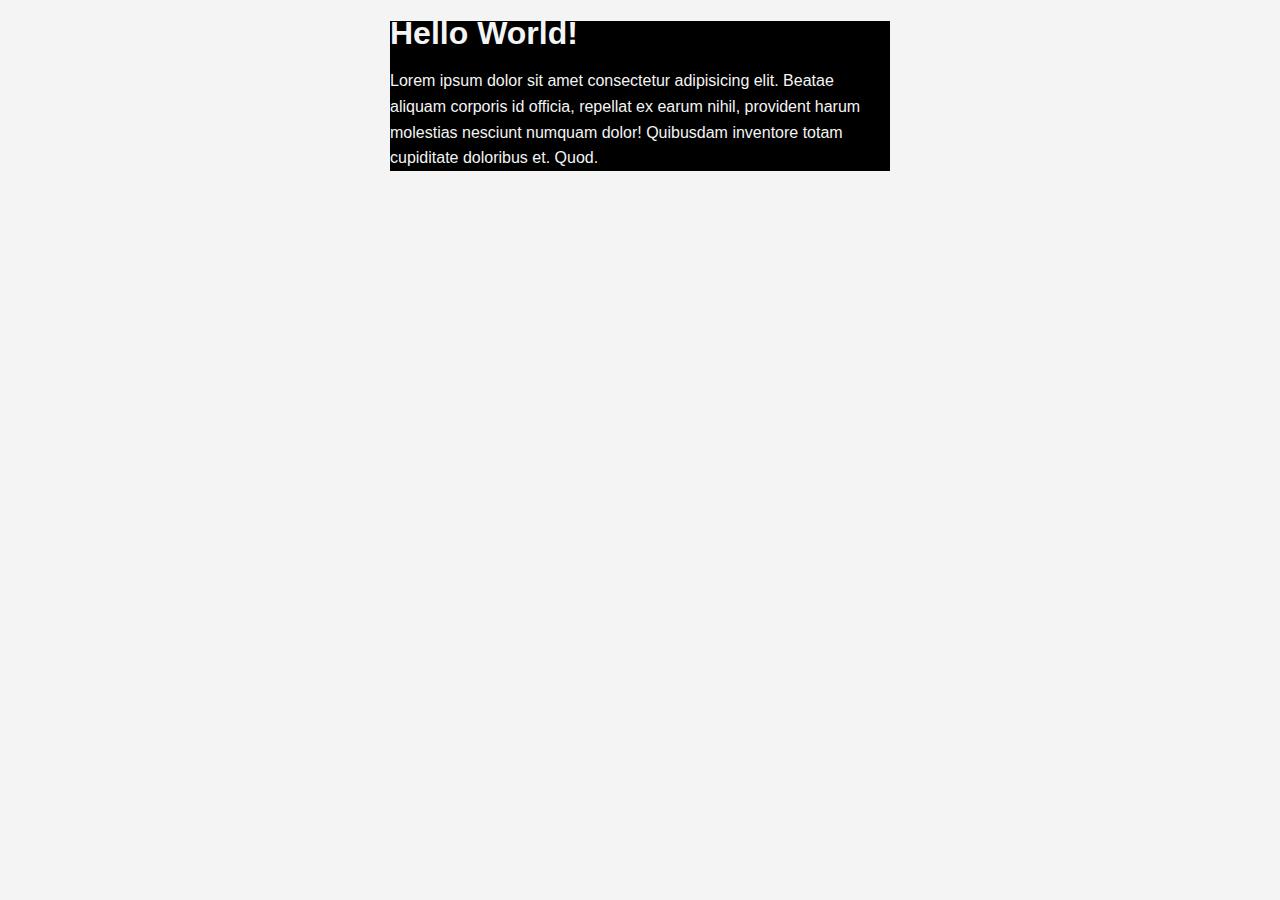
==== index.html @ 5040d672 "Add files via upload" ====
<!DOCTYPE html>
<html lang="en">
<head>
    <meta charset="UTF-8">
    <meta http-equiv="X-UA-Compatible" content="IE=edge">
    <meta name="viewport" content="width=device-width, initial-scale=1.0">
    <title>CSS Crash Course</title>
    <link rel="stylesheet" type="text/css" href="style.css">
</head>
<body>
    <div class="container"> 
    <div class="box-1">
    <h1> Hello World!</h1>
    <p>
        Lorem ipsum dolor sit amet consectetur adipisicing elit. Beatae aliquam corporis id officia, repellat ex earum nihil, provident harum molestias nesciunt numquam dolor! Quibusdam inventore totam cupiditate doloribus et. Quod.
    </p>
    </div>
    </div>
</body>
</html>
---- style.css ----
body{
    background-color: #f4f4f4;
    color: #555;

    font-family: Arial, Helvetica, sans-serif;
    font-size: 16px;
    font-weight: normal;

    /* Same as above */
    font: normal 16px Arial, Helvetica, sans-serif;

    line-height: 1.6em;
    margin: 0%;
}

.container{
    width: 500px;
    margin: auto;
}

.box-1{
    background-color: black;
    color: #f4f4f4;
}
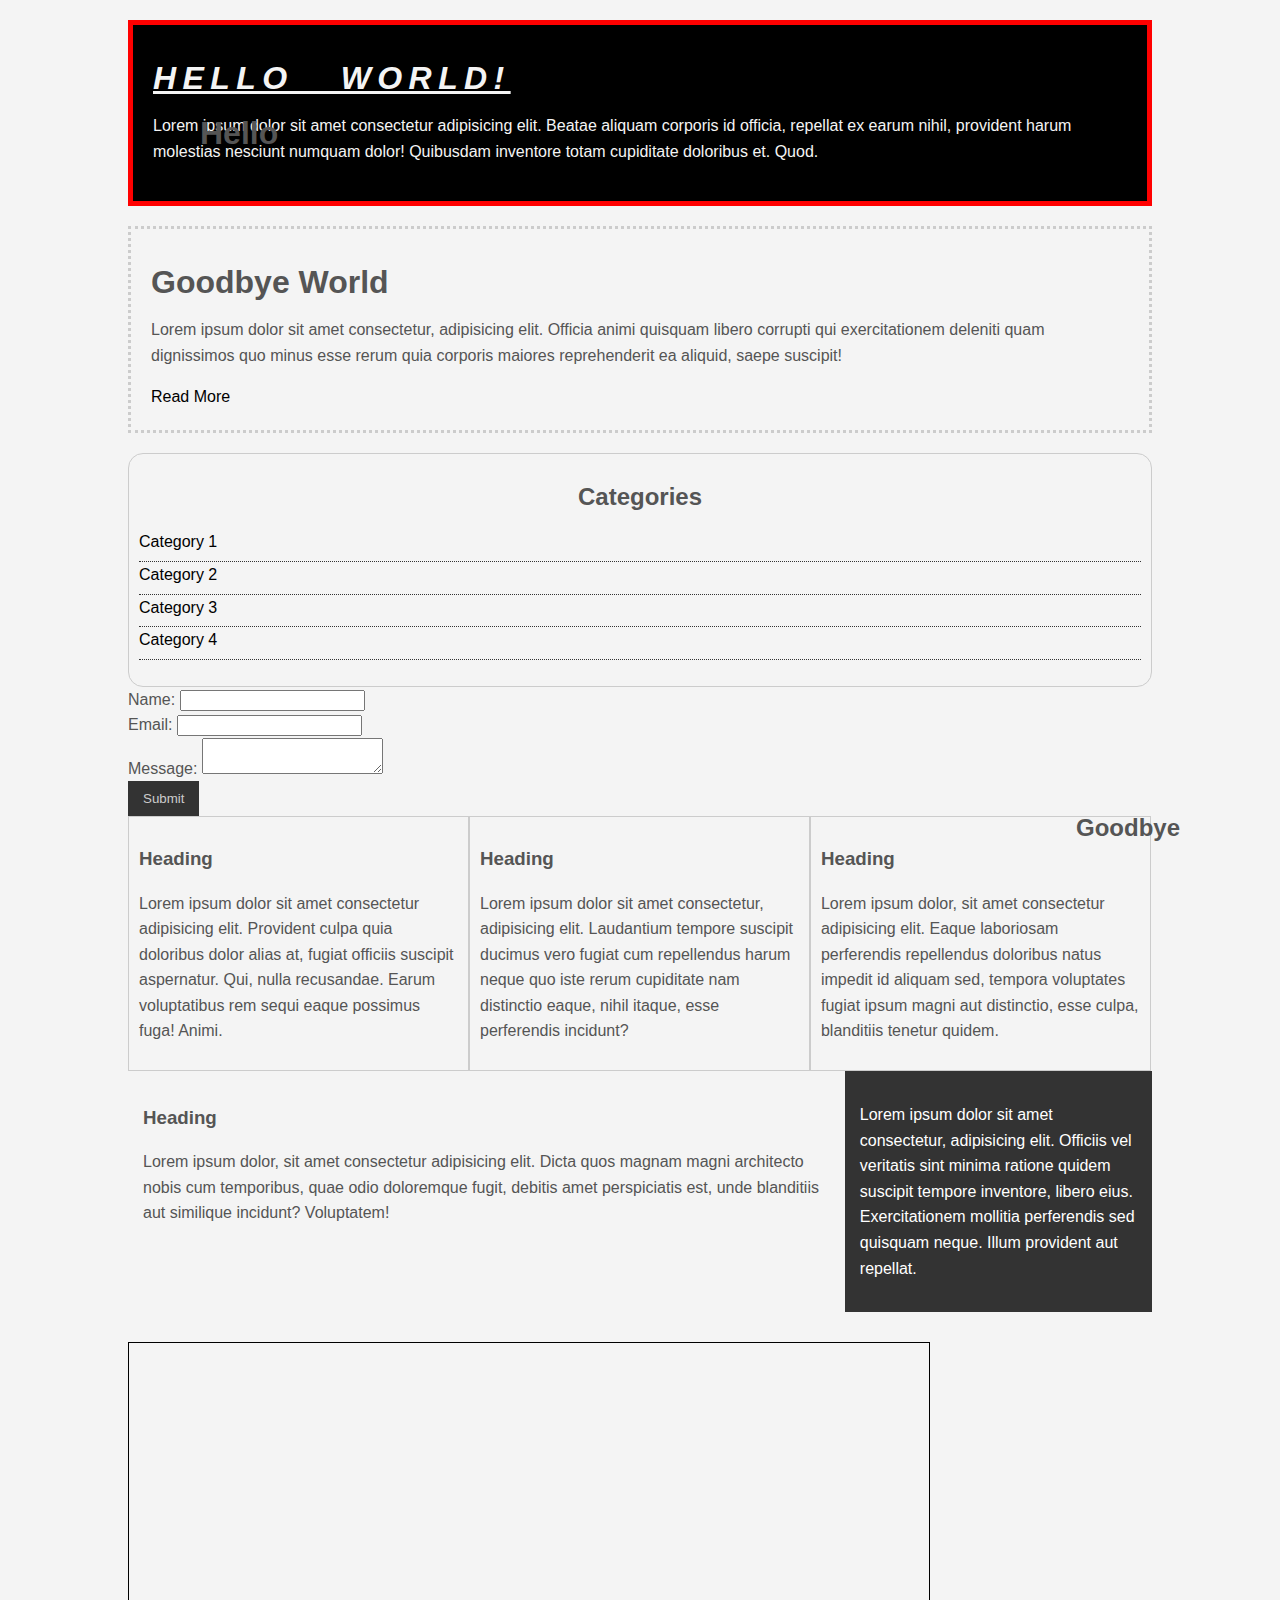
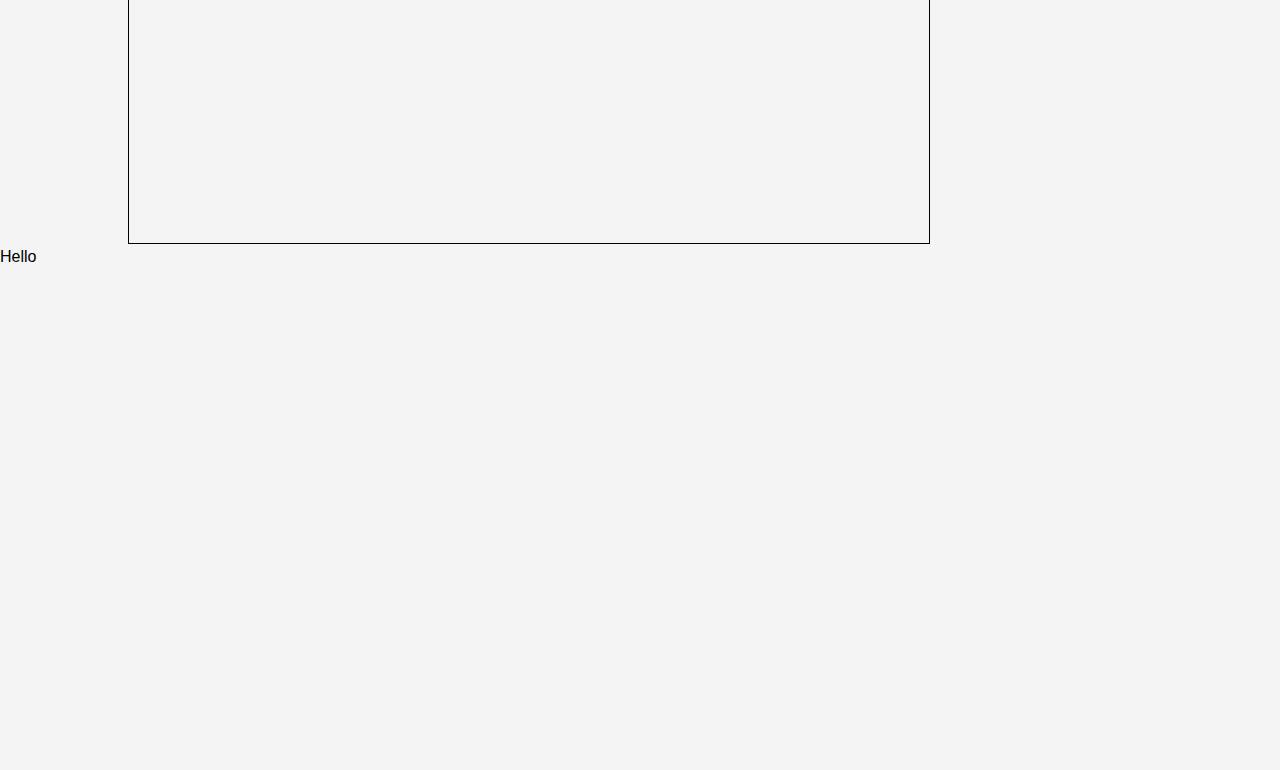
==== commit 5a07727c: "Add files via upload" ====
--- a/index.html
+++ b/index.html
@@ -15,6 +15,84 @@
         Lorem ipsum dolor sit amet consectetur adipisicing elit. Beatae aliquam corporis id officia, repellat ex earum nihil, provident harum molestias nesciunt numquam dolor! Quibusdam inventore totam cupiditate doloribus et. Quod.
     </p>
     </div>
+    <div class="box-2">
+        <h1>Goodbye World</h1>
+        <p>
+            Lorem ipsum dolor sit amet consectetur, adipisicing elit. Officia animi quisquam libero corrupti qui exercitationem deleniti quam dignissimos quo minus esse rerum quia corporis maiores reprehenderit ea aliquid, saepe suscipit!
+        </p>
+        <a href="">Read More</a>
     </div>
+    <div class="categories">
+        <h2>Categories</h2>
+        <ul>
+            <li><a href="#"> Category 1</a></li>
+            <li><a href="#">Category 2</a></li>
+            <li><a href="#">Category 3</a></li>
+            <li><a href="#">Category 4</a></li>
+        </ul>
+
+    </div>
+    <form class="my form">
+        <div class="form-group">
+            <label>Name:</label>
+            <input type="text" name="name">
+        </div>
+        <div class="form-group">
+            <label>Email:</label>
+            <input type="text" name="email">
+        </div>
+        <div class="form-group">
+            <label>Message:</label>
+            <textarea name="message"></textarea>
+        </div>
+        <input class="button" type="submit" value="Submit" name="">
+    </form>
+
+    <div class="block">
+        <h3>Heading</h3>
+        <p>
+            Lorem ipsum dolor sit amet consectetur adipisicing elit. Provident culpa quia doloribus dolor alias at, fugiat officiis suscipit aspernatur. Qui, nulla recusandae. Earum voluptatibus rem sequi eaque possimus fuga! Animi.
+        </p>
+    </div>
+    <div class="block">
+        <h3>Heading</h3>
+        <p>
+            Lorem ipsum dolor sit amet consectetur, adipisicing elit. Laudantium tempore suscipit ducimus vero fugiat cum repellendus harum neque quo iste rerum cupiditate nam distinctio eaque, nihil itaque, esse perferendis incidunt?
+        </p>
+    </div>
+    <div class="block">
+        <h3>Heading</h3>
+        <p>
+           Lorem ipsum dolor, sit amet consectetur adipisicing elit. Eaque laboriosam perferendis repellendus doloribus natus impedit id aliquam sed, tempora voluptates fugiat ipsum magni aut distinctio, esse culpa, blanditiis tenetur quidem.
+        </p>
+    </div>
+
+    <div class="clr"></div>
+
+    <div id="main-block">
+        <h3>Heading</h3>
+        <p>
+            Lorem ipsum dolor, sit amet consectetur adipisicing elit. Dicta quos magnam magni architecto nobis cum temporibus, quae odio doloremque fugit, debitis amet perspiciatis est, unde blanditiis aut similique incidunt? Voluptatem!
+        </p>
+    </div>
+
+    <div id="sidebar">
+        <p>
+            Lorem ipsum dolor sit amet consectetur, adipisicing elit. Officiis vel veritatis sint minima ratione quidem suscipit tempore inventore, libero eius. Exercitationem mollitia perferendis sed quisquam neque. Illum provident aut repellat.
+        </p>
+    </div>
+
+    <div class="clr"></div>
+
+    <div class="p-box">
+        <h1>Hello</h1>
+        <h2>Goodbye</h2>
+    </div>
+
+    </div>
+
+    <a class=" fix me button" href=""> Hello </a>
+
+    <div style="margin-top: 500px"></div>
 </body>
 </html>--- a/style.css
+++ b/style.css
@@ -13,12 +13,152 @@
     margin: 0%;
 }
 
+a{
+    text-decoration: none;
+    color: #000;
+
+}
+
+a:hover{
+
+    color: red;
+}
+
+a:active{
+    color: green;
+}
+
 .container{
-    width: 500px;
+    width: 80%;
     margin: auto;
+}
+
+.button[type="Submit"]{
+    background-color: #333;
+    color: #ccc;
+    padding: 10px 15px;
+    border: none;
+}
+
+.button:hover{
+    background-color: red;
+    color: white;
+}
+
+.clr{
+    clear: both;
 }
 
 .box-1{
     background-color: black;
     color: #f4f4f4;
-}+
+    border: 5px red solid;
+
+    padding: 20px;
+
+    margin: 20px 0;
+}
+
+.box-1 h1{
+
+    font-family: 'Segoe UI', Tahoma, Geneva, Verdana, sans-serif;
+    font-weight: 800;
+    font-style: italic;
+    text-decoration: underline;
+    text-transform: uppercase;
+    letter-spacing: 0.2em;
+    word-spacing: 1em;
+
+}
+
+.box-2{
+    border: 3px dotted #ccc;
+    padding: 20px;
+    margin: 20px 0;
+
+}
+
+.categories{
+    border: 1px #ccc solid;
+    padding: 10px;
+    border-radius: 15px;
+}
+.categories h2{
+    text-align: center;
+
+}
+
+.categories ul{
+    padding: 0;
+    list-style: square;
+    list-style: none;
+}
+
+.categories li{
+    padding-bottom: 6px;
+    border-bottom: dotted 1px #333;
+
+}
+
+.my-form{
+    padding: 20px;
+}
+
+.my-form.form-group{
+    padding-bottom: 15px;
+}
+.my-form label{
+    display: block;
+}
+
+.my-form input [type="text"], .my-form textarea{
+    padding: 8px;
+    width: 100%;
+
+}
+
+.block{
+    float: left;
+    width: 33.3%;
+    border: 1px solid #ccc;
+    padding: 10px;
+    box-sizing: border-box;
+}
+
+#main-block{
+    float: left;
+    width: 70%;
+    padding: 15px;
+    box-sizing: border-box;
+}
+
+#sidebar{
+    float: right;
+    width: 30%;
+    background-color: #333;
+    color: white;
+    padding: 15px;
+    box-sizing: border-box;
+    position: relative;
+}
+
+.p-box{
+    width: 800px;
+    height: 500px;
+    border: 1px solid black;
+    margin-top: 30px;
+}
+
+.p-box h1{
+    position: absolute;
+    top: 100px;
+    left: 200px;
+}
+
+.p-box h2{
+    position: absolute;
+    bottom: 40px;
+    right: 100px;
+}
+
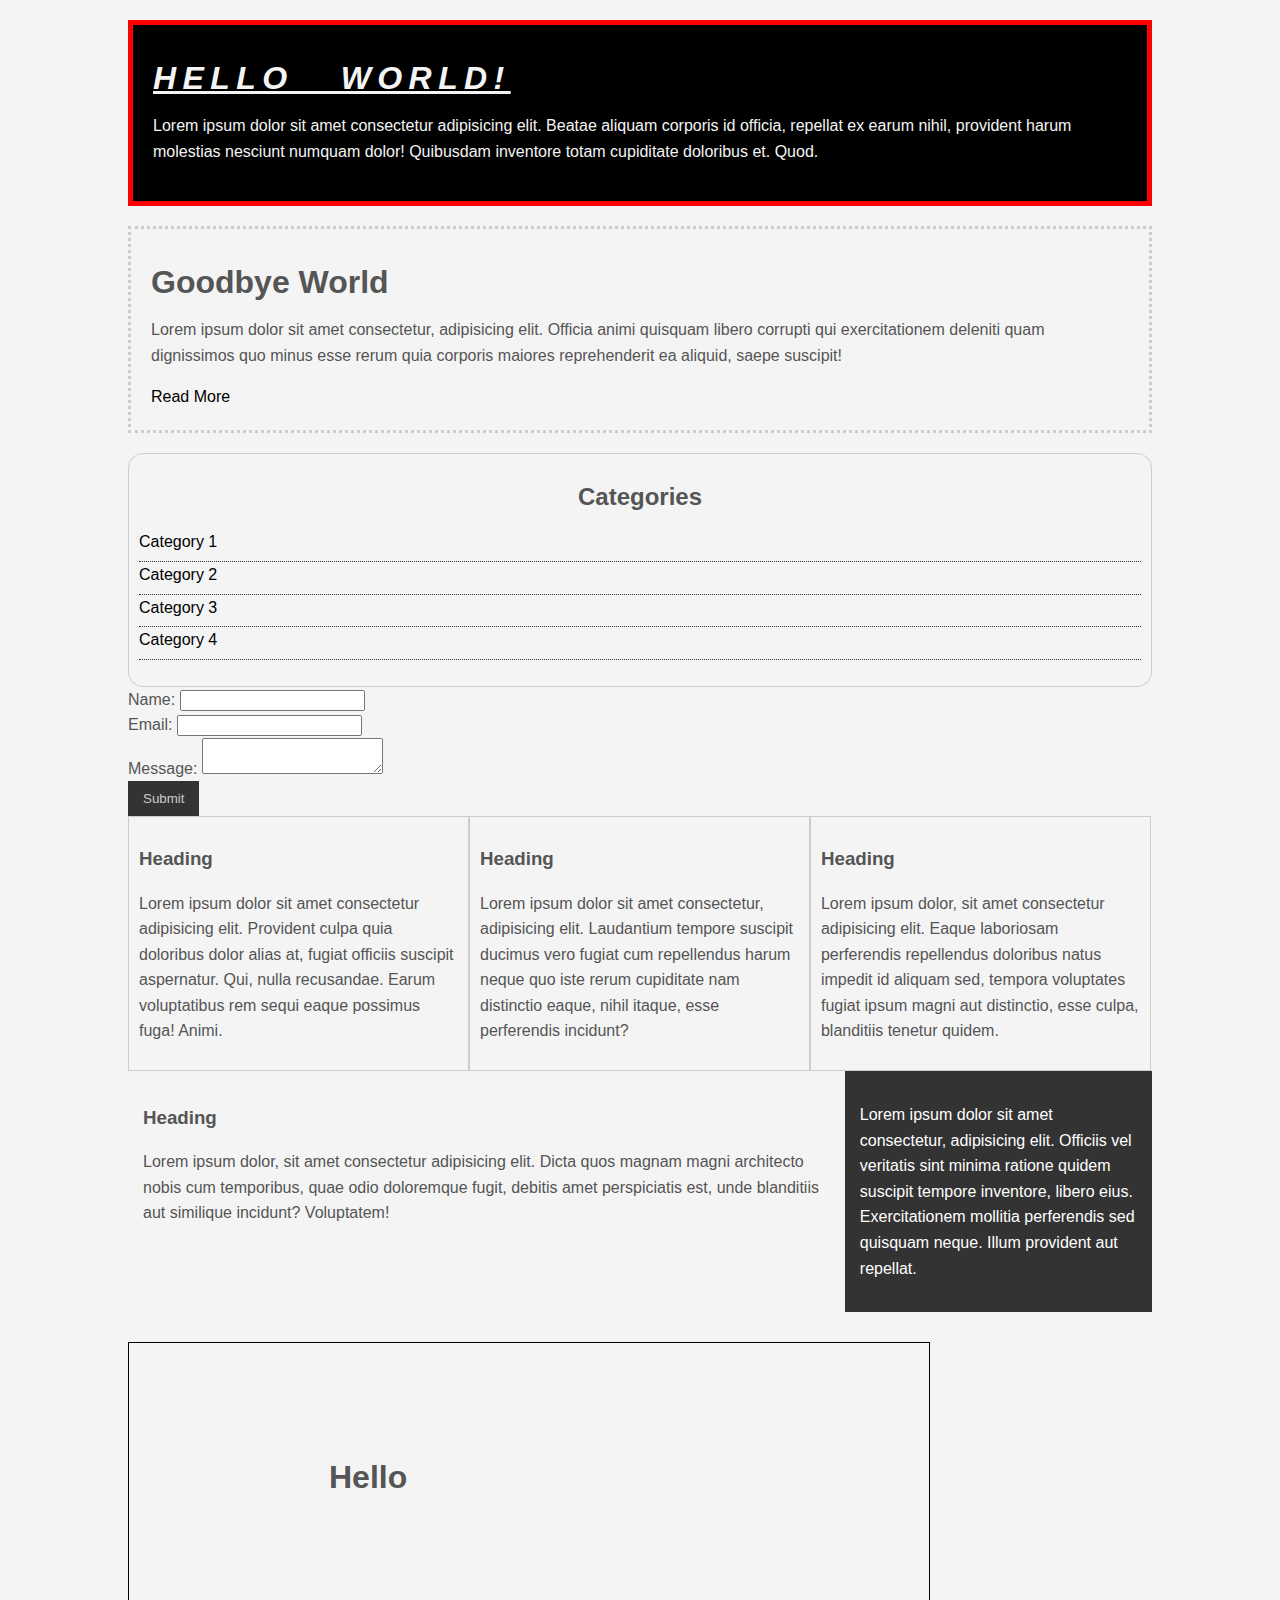
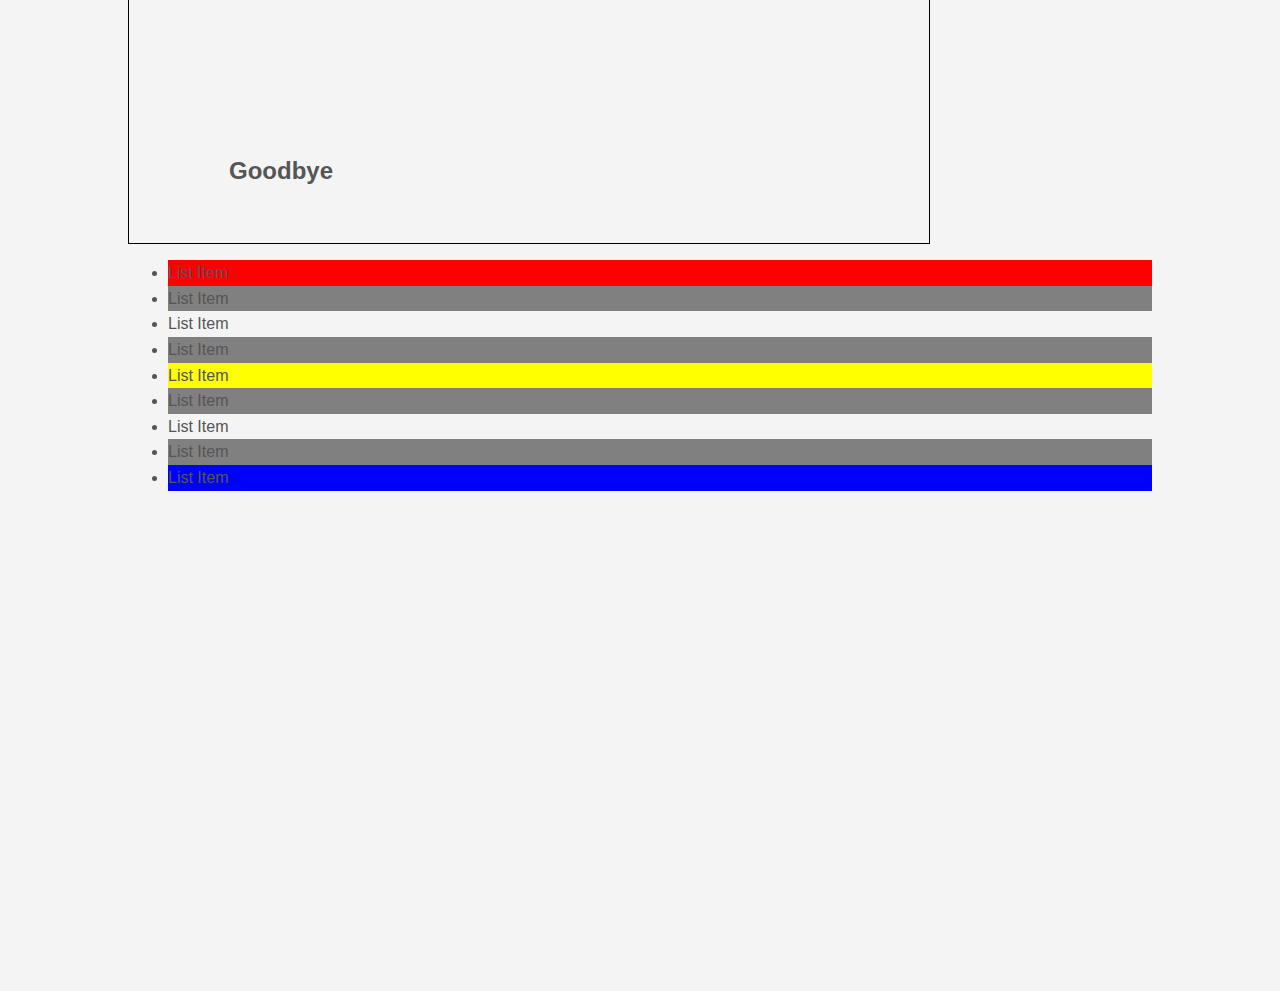
==== commit 6b29a7bf: "Add files via upload" ====
--- a/index.html
+++ b/index.html
@@ -88,10 +88,19 @@
         <h1>Hello</h1>
         <h2>Goodbye</h2>
     </div>
-
+    
+    <ul class="my-list">
+        <li>List Item</li>
+        <li>List Item</li>
+        <li>List Item</li>
+        <li>List Item</li>
+        <li>List Item</li>
+        <li>List Item</li>
+        <li>List Item</li>
+        <li>List Item</li>
+        <li>List Item</li>
+    </ul>
     </div>
-
-    <a class=" fix me button" href=""> Hello </a>
 
     <div style="margin-top: 500px"></div>
 </body>
--- a/style.css
+++ b/style.css
@@ -148,6 +148,9 @@
     height: 500px;
     border: 1px solid black;
     margin-top: 30px;
+    position: relative;
+    background-image: url(../CSS\ Crash\ Course/Images/abstract.jpg);
+    background-position: center center
 }
 
 .p-box h1{
@@ -159,6 +162,21 @@
 .p-box h2{
     position: absolute;
     bottom: 40px;
-    right: 100px;
+    left:100px;
 }
 
+.my-list li:first-child{
+        background: red;
+}
+
+.my-list li:last-child{
+    background: blue;
+}
+
+.my-list li:nth-child(5){
+    background: yellow;
+}
+
+.my-list li:nth-child(even){
+    background: grey;
+}